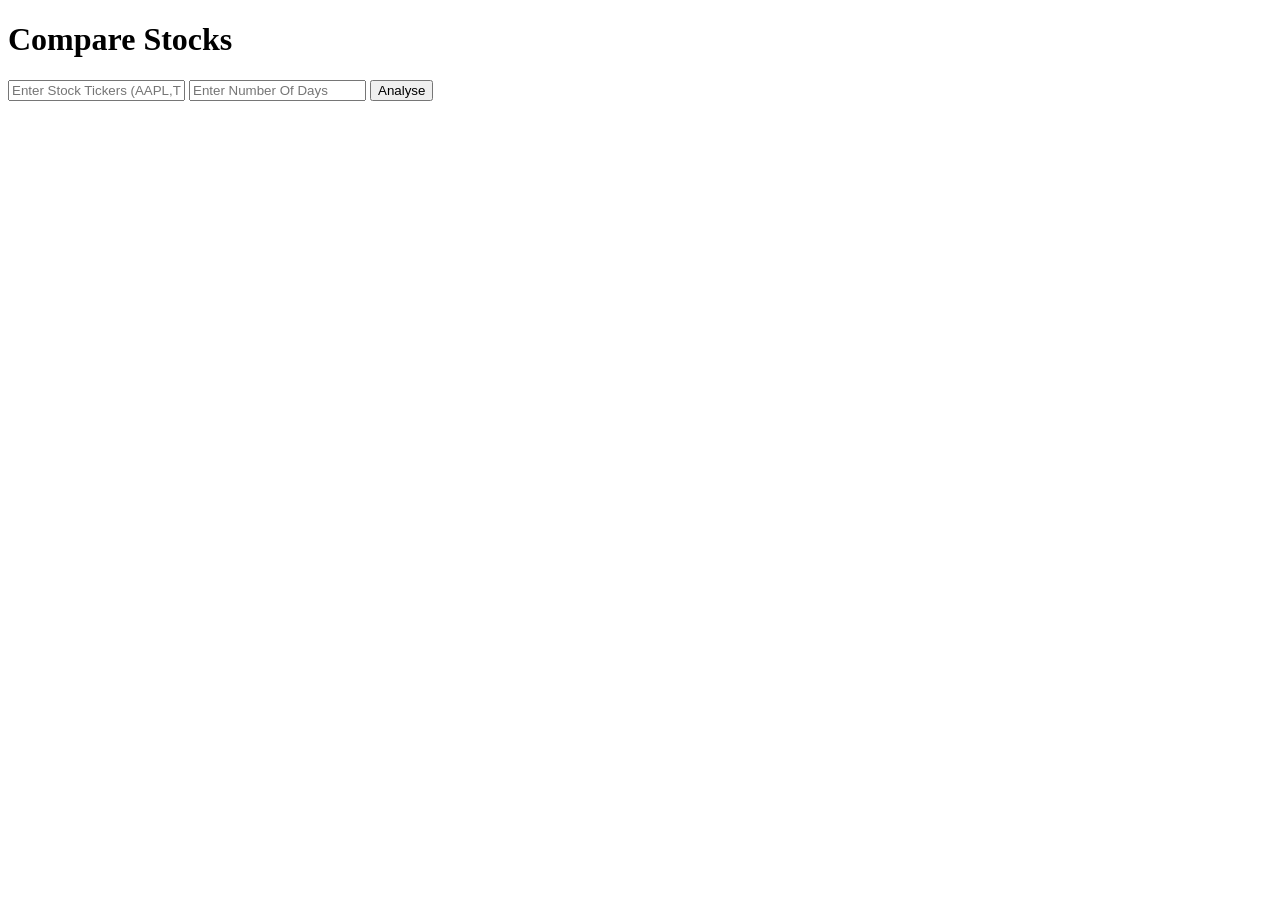
==== templates/compare.html @ 794bac12 "Add landing page and stock analysis architecture" ====
<!DOCTYPE html>
<html lang="en">

<head>

    <meta charset="UTF-8">

    <title>Compare Stocks</title>

    <link rel="stylesheet"
          href="{{ url_for('static', filename='style.css') }}">

</head>

<body>

    <h1>Compare Stocks</h1>

    <div class="form-container">

        <form method="post">

            <input type="text"
                   name="ticker"
                   placeholder="Enter Stock Tickers (AAPL,TSLA,GOOGL)">

            <input type="number"
                   name="days"
                   placeholder="Enter Number Of Days">

            <button type="submit">

                Analyse

            </button>

        </form>

    </div>

</body>

</html>
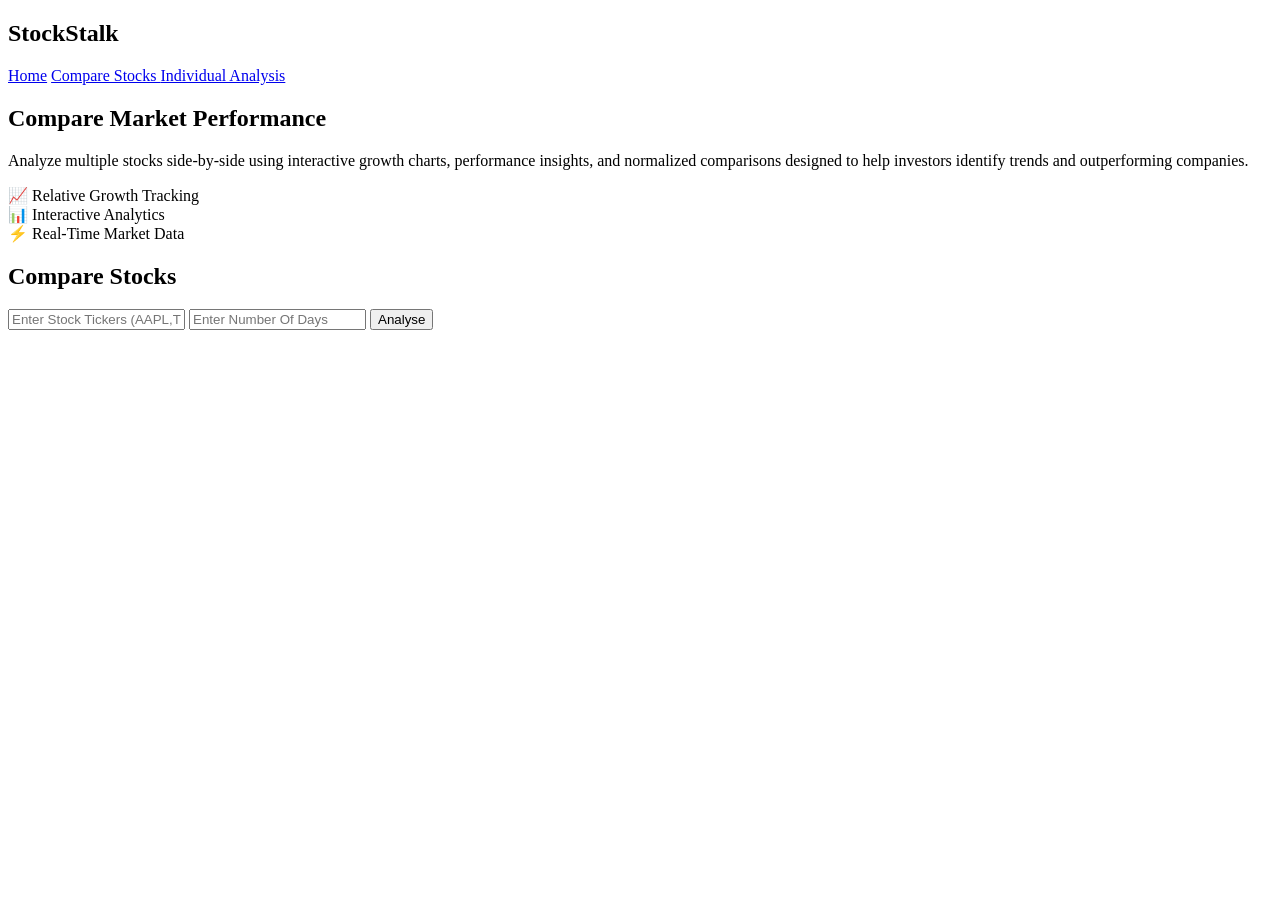
==== commit dd9369c3: "Add Plotly candlestick charts and moving averages" ====
--- a/templates/compare.html
+++ b/templates/compare.html
@@ -13,30 +13,94 @@
 </head>
 
 <body>
+    <nav class="navbar">
 
-    <h1>Compare Stocks</h1>
+        <h2 class="logo">
+            StockStalk
+        </h2>
 
-    <div class="form-container">
+        <div class="nav-links">
 
-        <form method="post">
+            <a href="/">Home</a>
 
-            <input type="text"
-                   name="ticker"
-                   placeholder="Enter Stock Tickers (AAPL,TSLA,GOOGL)">
+            <a href="/compare">
+                Compare Stocks
+            </a>
 
-            <input type="number"
-                   name="days"
-                   placeholder="Enter Number Of Days">
+            <a href="/solo">
+                Individual Analysis
+            </a>
 
-            <button type="submit">
+        </div>
 
-                Analyse
+    </nav>
+    
 
-            </button>
 
-        </form>
+  <section class="compare-hero">
+
+    <div class="compare-left">
+
+        <h1>
+            Compare Market Performance
+        </h1>
+
+        <p>
+            Analyze multiple stocks side-by-side using
+            interactive growth charts, performance insights,
+            and normalized comparisons designed to help
+            investors identify trends and outperforming companies.
+        </p>
+
+        <div class="compare-features">
+
+            <div class="mini-feature">
+                📈 Relative Growth Tracking
+            </div>
+
+            <div class="mini-feature">
+                📊 Interactive Analytics
+            </div>
+
+            <div class="mini-feature">
+                ⚡ Real-Time Market Data
+            </div>
+
+        </div>
 
     </div>
+
+    <div class="compare-right">
+
+        <div class="compare-form-card">
+
+            <h2>
+                Compare Stocks
+            </h2>
+
+            <form method="post">
+
+                <input type="text"
+                       name="ticker"
+                       placeholder="Enter Stock Tickers (AAPL,TSLA,GOOGL)">
+
+                <input type="number"
+                       name="days"
+                       placeholder="Enter Number Of Days">
+
+                <button type="submit">
+
+                    Analyse
+
+                </button>
+
+            </form>
+
+        </div>
+
+    </div>
+
+</section>
 
 </body>
 
